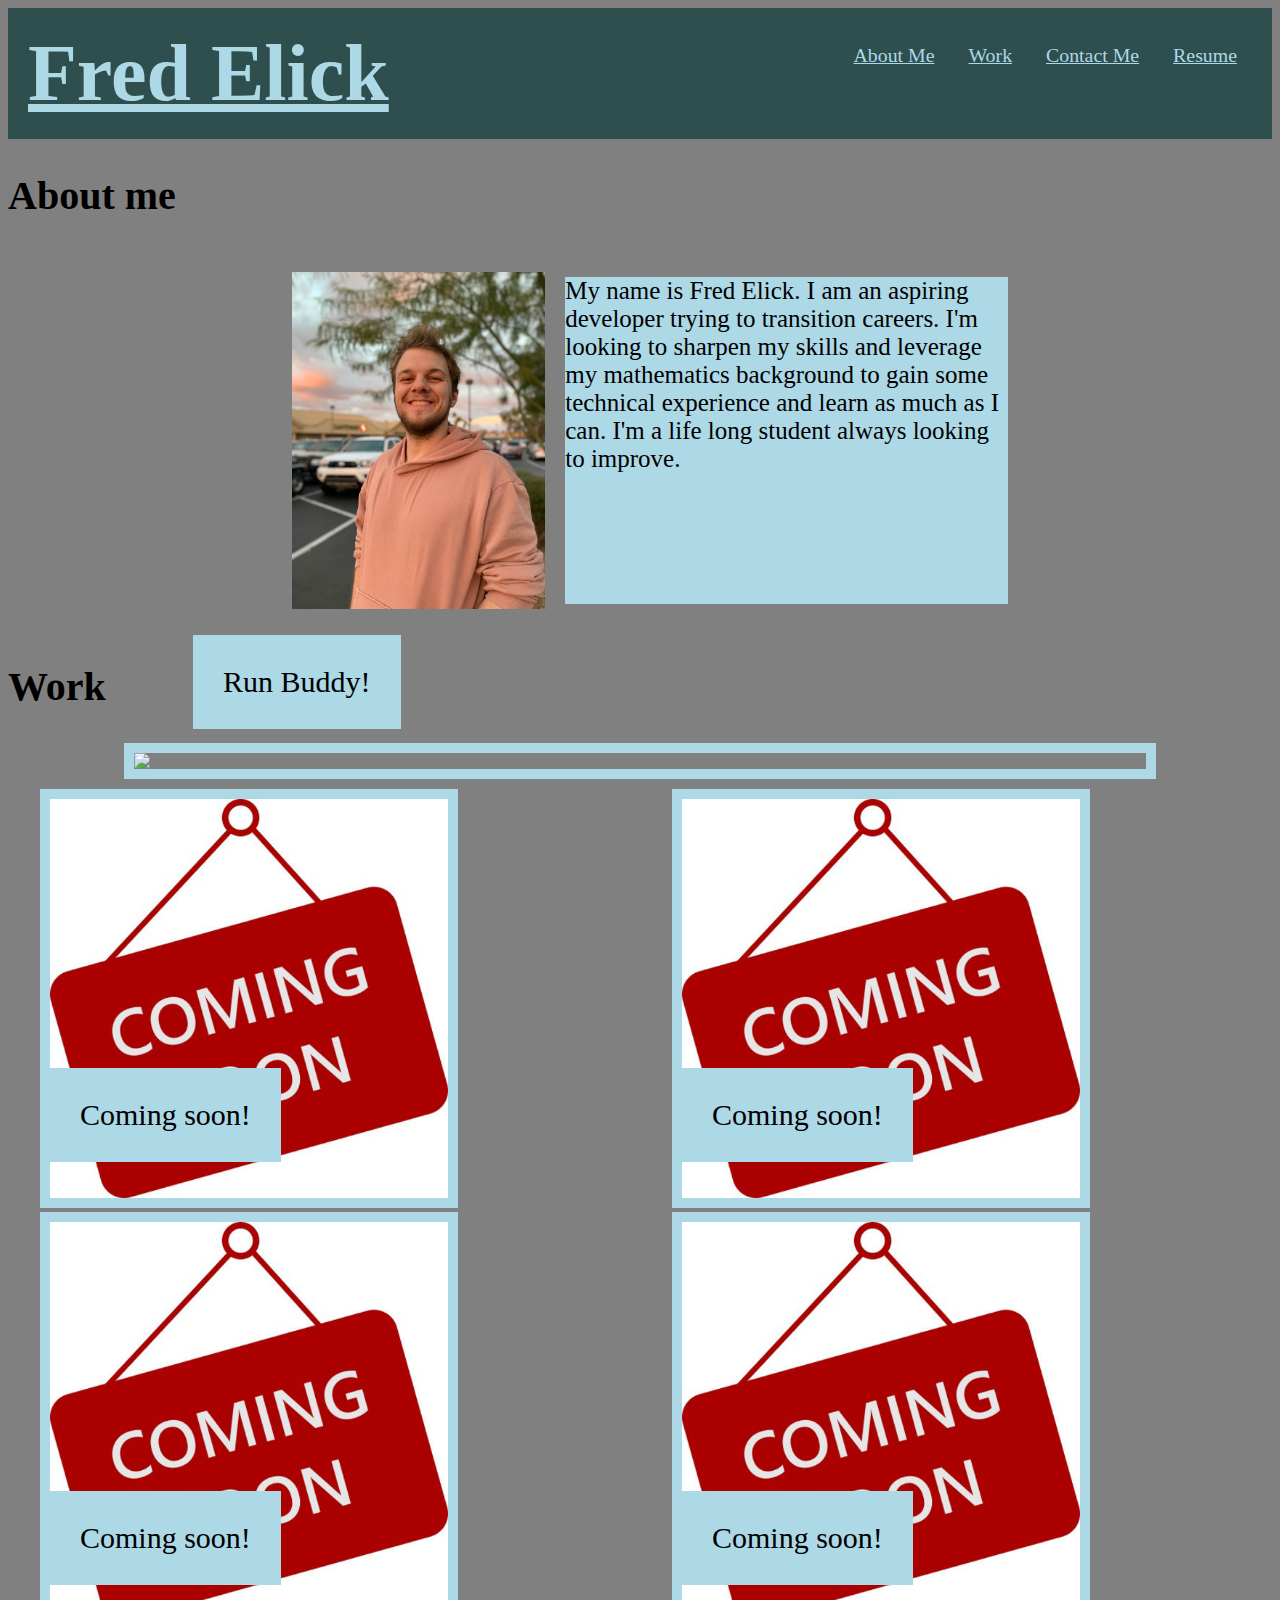
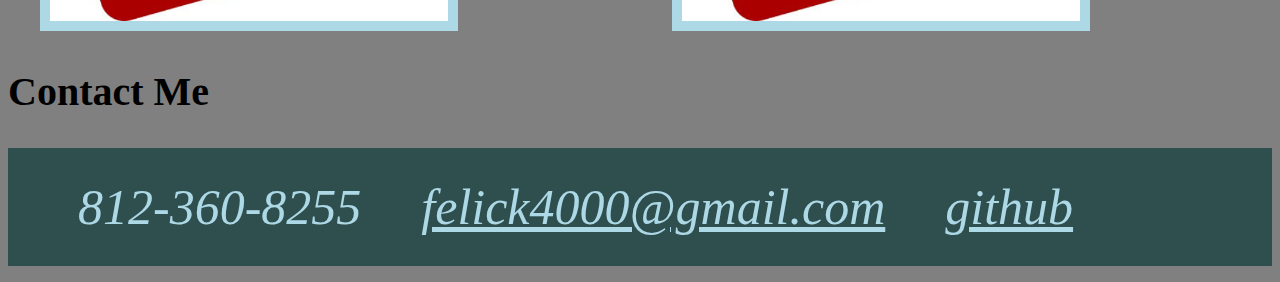
==== index.html @ b69d3563 "first commit" ====
<!DOCTYPE html>
<html Lang='eng'>
    <head>
        <meta charset="UTF-8"/>
        <meta name="viewport" content="width=device-width, initial scale=0"/>
        <title>Fred Elick Portfolio</title>
        <link rel="stylesheet" href="./assets/css/style.css" />
    </head>
    <body>
        <header>
            <h1>
              <a href="/"> Fred Elick </a>
            </h1>
            <nav>
              <!-- Unordered list element -->
              <ul>
                <!-- List item element-->
                <li>
                  <!-- Anchor element -->
                  <a href="#about-me">About Me</a>
                </li>
                <li>
                  <a href="#work">Work</a>
                </li>
                <li>
                  <a href="#contact-me">Contact Me</a>
                </li>
                <li>
                  <a href="./assets/pdf/resume.pdf">Resume</a>
                </li>
              </ul>
            </nav>
          </header>
        <div id="about-me" class="about-me">
            <h2>About me</h2>
            <article>
            <img src="./assets/images/fred.jpg" alt="avater"/>
            <p>My name is Fred Elick. I am an aspiring developer trying to transition careers. I'm looking to sharpen my skills and leverage my mathematics background to gain some
                technical experience and learn as much as I can. I'm a life long student always looking to improve.
            </p>
            <article></article>

        </div>
        <div id="work" class="examples">
            <h2>Work</h2>
           <!---need to make this section bigger. Maybe just comment this out and get the other ones
        looking good first??--> 
            <section class="run-buddy">
                <div >
                    <a href="https://fredelick.github.io/run-buddy/"><img class="this-one" src="./assets/images/run-buddy-ss.png"/></a>
                    <p>Run Buddy!</p>
                </div>
            </section>
<div class="others">
            <section class="coming-soon">
                <div>
                    <img src="./assets/images/coming-soon.jpeg"/>
                    <p>Coming soon!</p>
                </div>
            </section>
            <section class="coming-soon">
                <div>
                    <img src="./assets/images/coming-soon.jpeg"/>
                    <p>Coming soon!</p>
                </div>
            </section>
            <section class="coming-soon">
                <div>
                    <img src="./assets/images/coming-soon.jpeg"/>
                    <p>Coming soon!</p>
                </div>
            </section>
            <section class="coming-soon">
                <div>
                    <img src="./assets/images/coming-soon.jpeg"/>
                    <p class="label">Coming soon!</p>
                </div>
            </section>
        </div>
    </div>
        
        <div id="contact-me" class="contact-me">
            <h2>Contact Me</h2>
            <address>
              <ul>
                  <li><a>812-360-8255</a></li>
                  <li><a href="mailto:felick4000@gmail.com">felick4000@gmail.com</a></li>
                  <li><a href="https://github.com/FredElick">github</a></li>
              </ul>
              </address>
        </div>
    </body>
</html>
---- assets/css/style.css ----
body{
  background-color: grey;
}
Header{
  background-color:darkslategrey;
  padding: 20px;
}
header h1 {
  display: inline;
  font-size: 80px;

}

header h1 a{
  color: lightblue;
  font-size: 80px;
}

header nav{
  float: right;
  
}

header nav ul li {
  display: inline;
  color: lightblue;
}

header nav ul li a {
  padding: 10px 15px;
  font-weight: lighter;
  font-size: 1.55vw;
  color: lightblue;
}

div h2{
  font-size: 40px;
}

#about-me img{
  width: 20%;
  margin:20px;
}

.run-buddy{
  position: relative;
}

.run-buddy div{
  display: block;
  border-color:black;
  margin-left: auto;
  margin-right: auto;
  margin-bottom: 10px;
}

.run-buddy div p{
  position: absolute;
  bottom: 20px;
  margin-left: 185px;
  font-size: 30px;
  padding: 30px;
  background-color: lightblue;
}


.others{
  display: flex;
  flex-wrap: wrap;
  justify-content: space-around;
  margin: auto;
  width: 80
}

.coming-soon div img{
  width: 70%;
  border: 10px solid lightblue;
}

.this-one {

  display: block;
  width: 80%;
  border: 10px solid lightblue;
  margin-left: auto;
  margin-right: auto;
}

.coming-soon div{
  position: relative;
}
.coming-soon div p{
  position: absolute;
  bottom: 20px;
  left: 10px;
  font-size: 30px;
  padding: 30px;
  background-color: lightblue;
}

.contact-me{
  align-items: center;
}

.contact-me ul{
  display: flex;
  text-align: center;
  background-color:darkslategray;
  flex-wrap: wrap;
  align-items: center;
}
.contact-me ul li {
  display: inline;
  margin: 30px;
}
.contact-me ul li a{
  color: lightblue;
  font-size: 50px;

}
.about-me article{
display: flex;
flex-wrap: wrap;
justify-content: center;
justify-items: center;
}

.about-me article p{
width: 35%;
background-color: lightblue;
font-size: 25px;
}
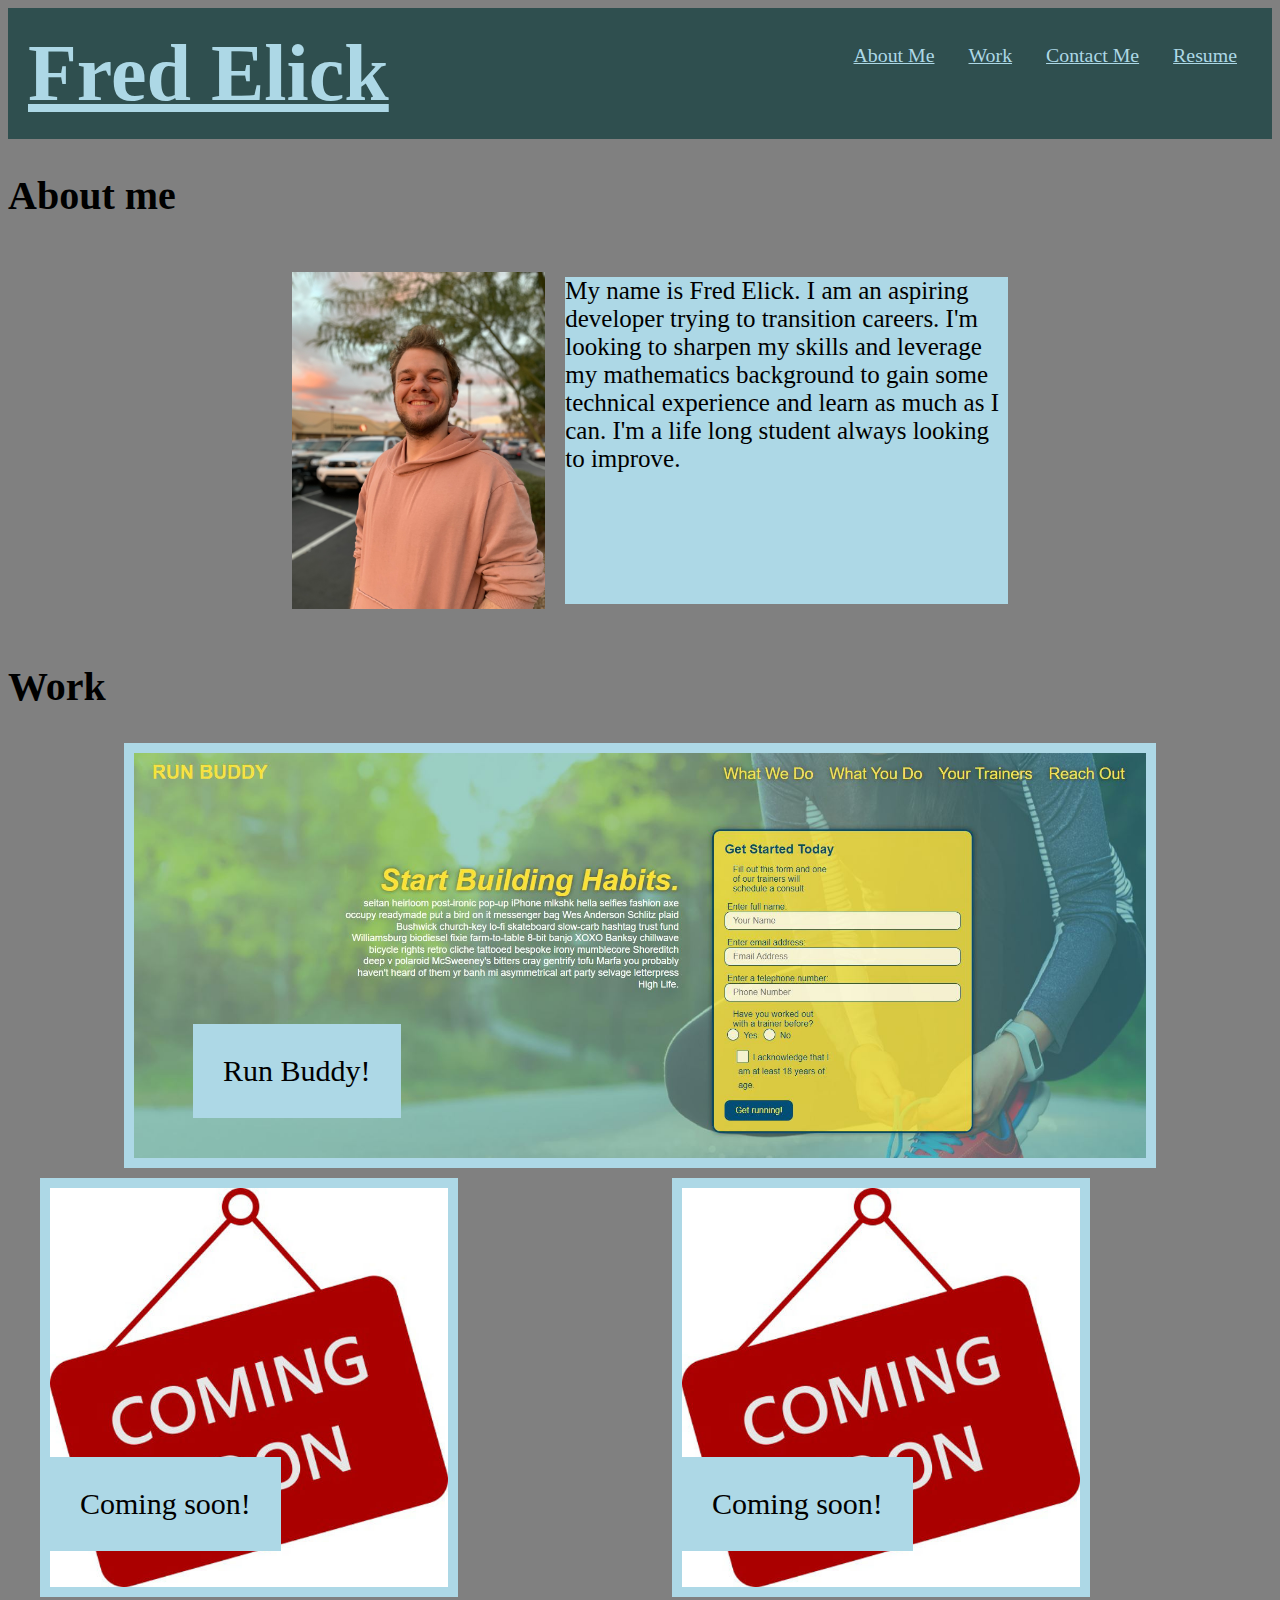
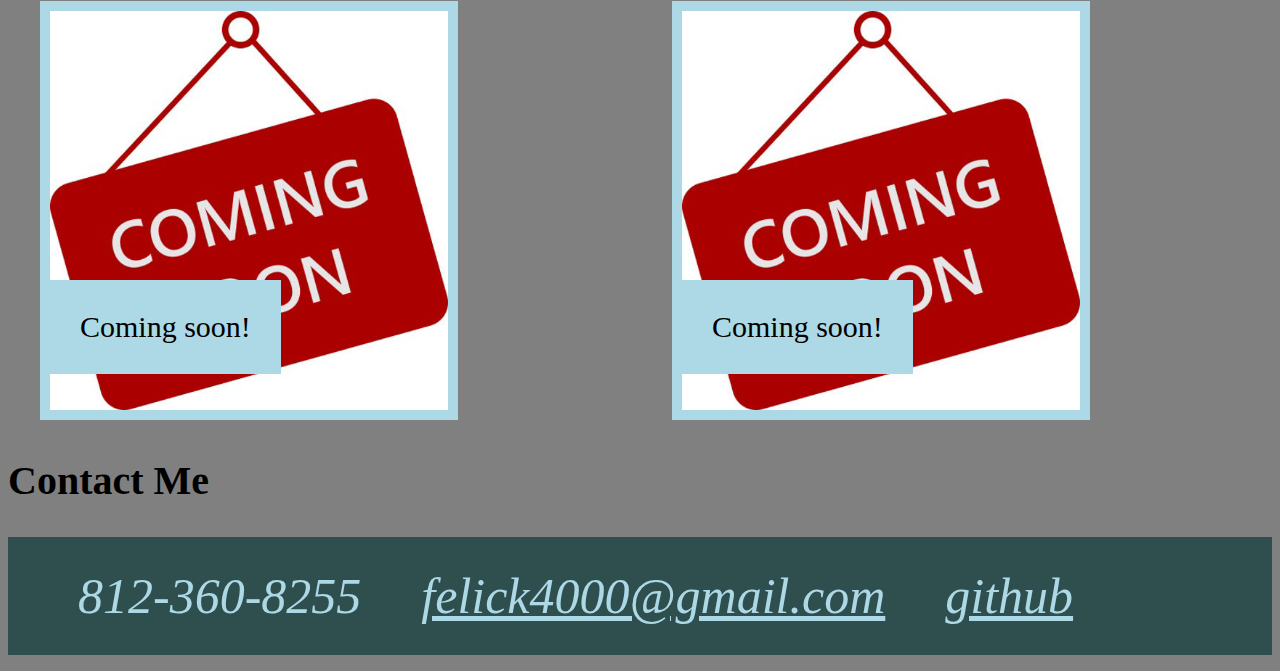
==== commit c57c6867: "fixing images again" ====
--- a/index.html
+++ b/index.html
@@ -47,7 +47,7 @@
         looking good first??--> 
             <section class="run-buddy">
                 <div >
-                    <a href="https://fredelick.github.io/run-buddy/"><img class="this-one" src="./assets/images/run-buddy-ss.png"/></a>
+                    <a href="https://fredelick.github.io/run-buddy/"><img class="this-one" src="./assets/images/run-buddy-ss.JPG"/></a>
                     <p>Run Buddy!</p>
                 </div>
             </section>
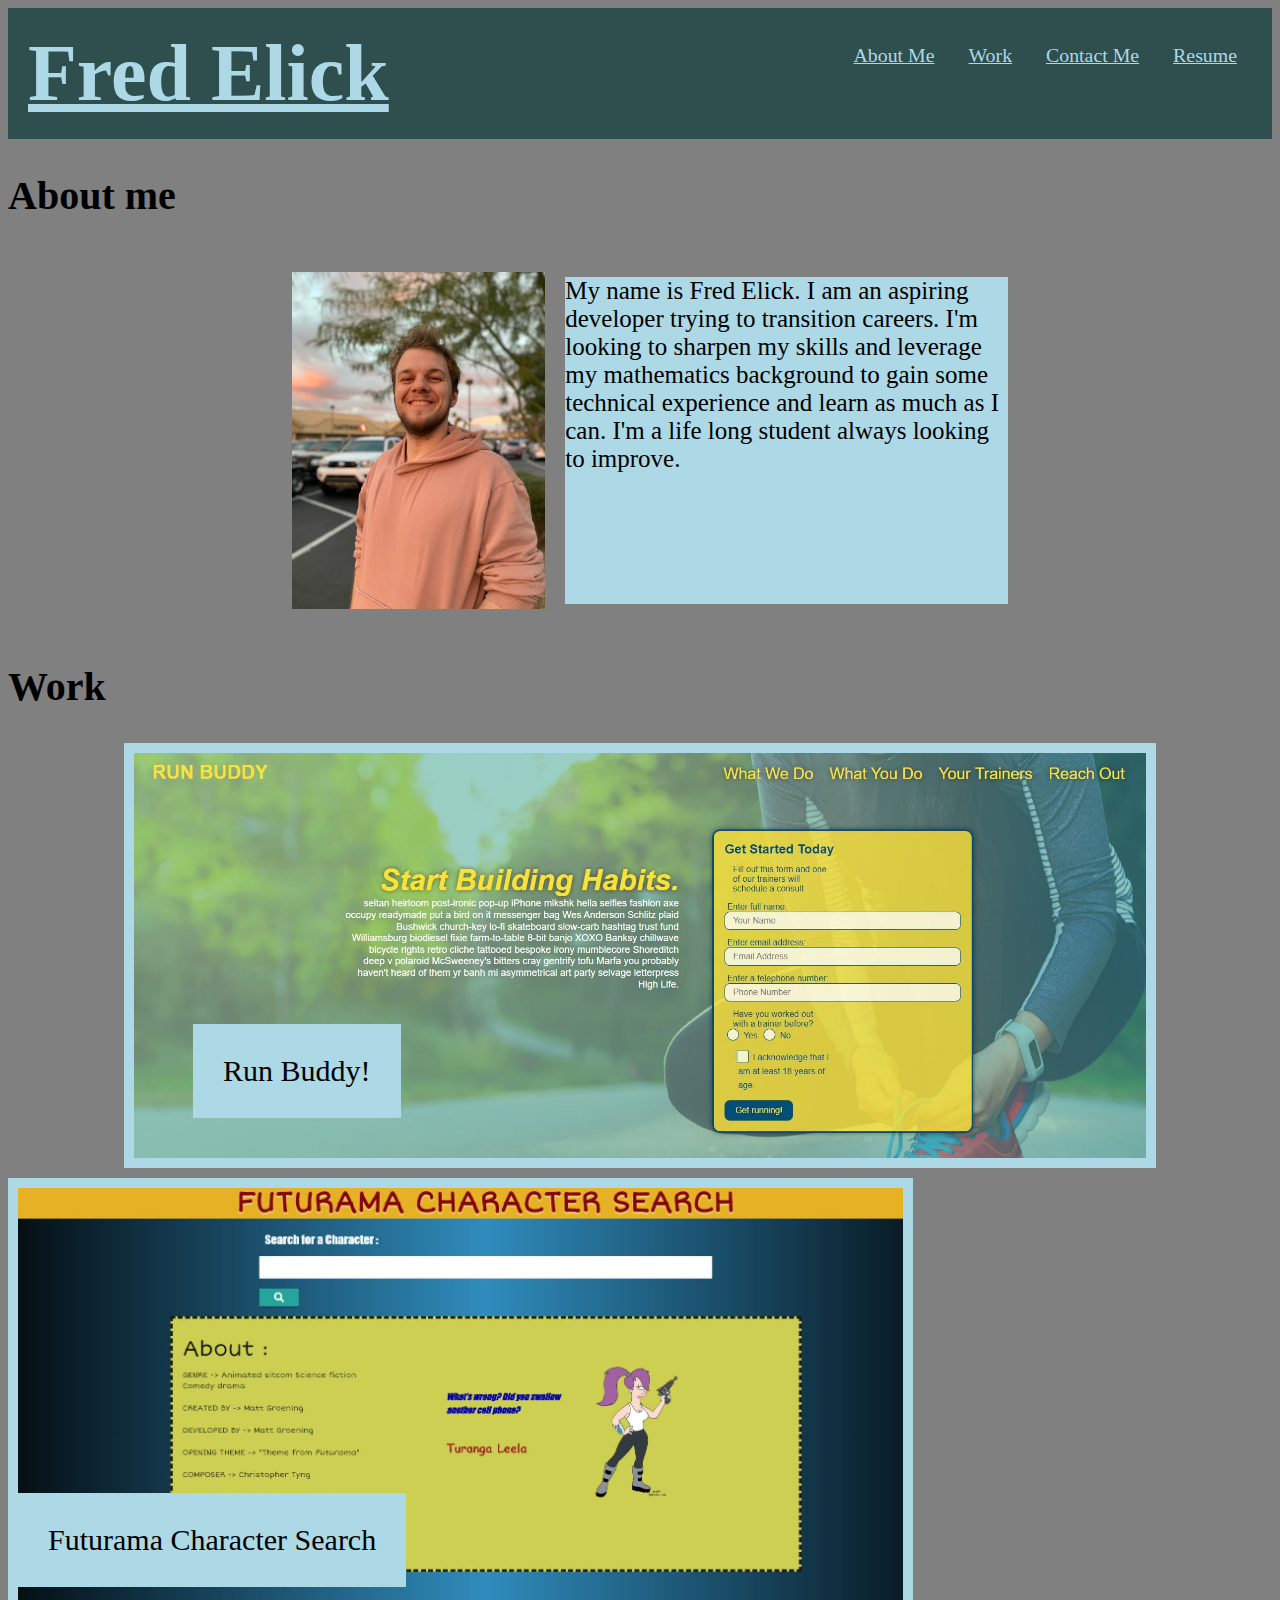
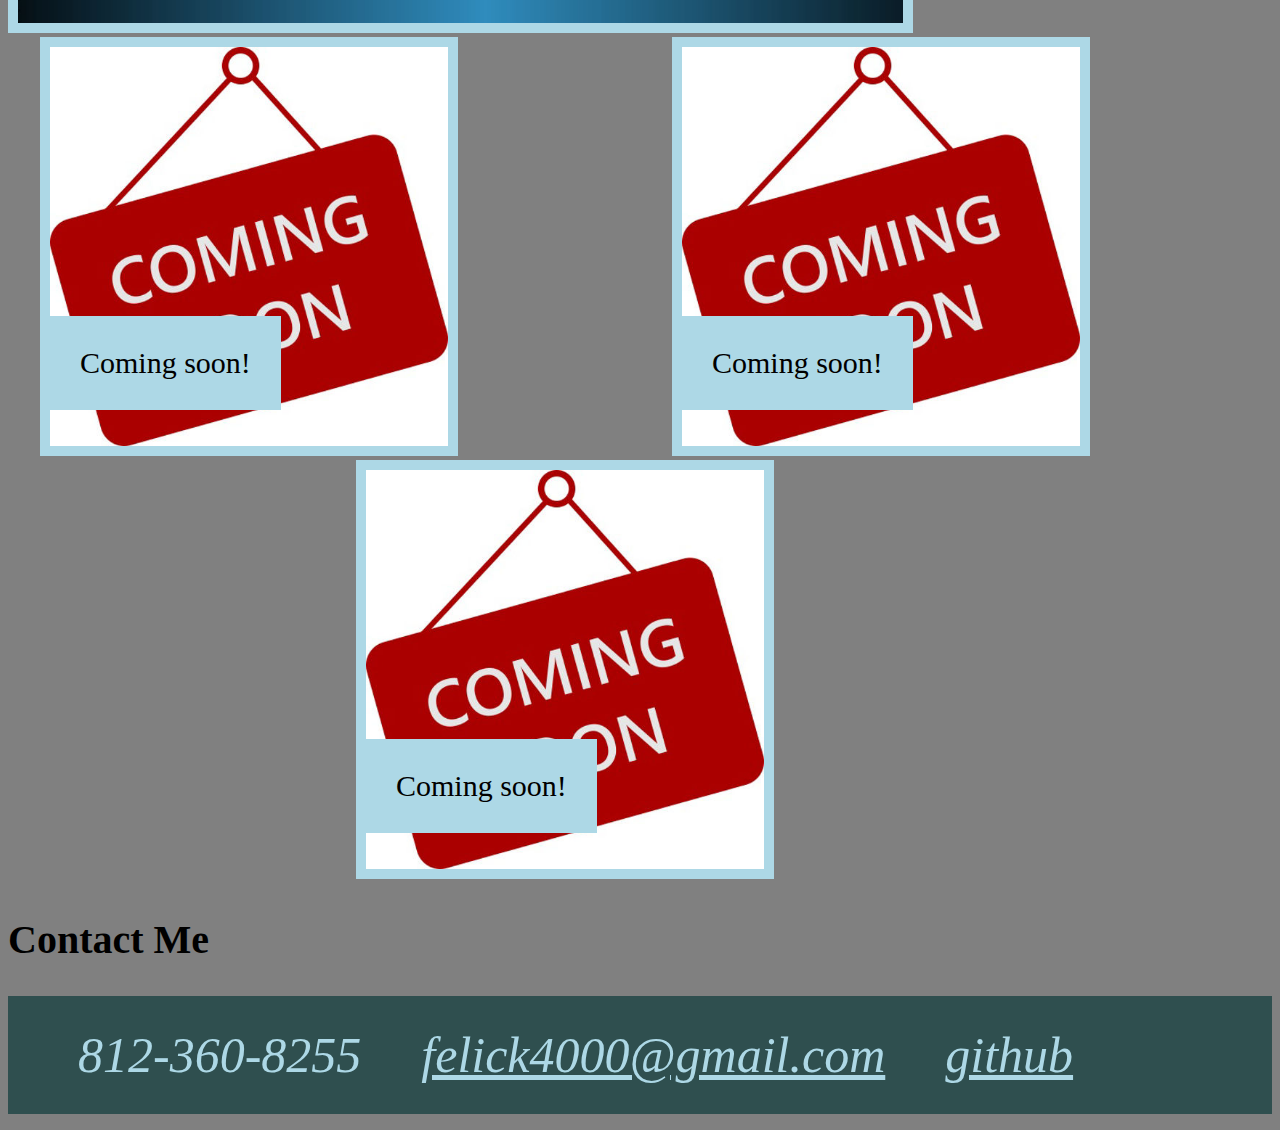
==== commit 5d26bb39: "updated with group project" ====
--- a/index.html
+++ b/index.html
@@ -54,8 +54,8 @@
 <div class="others">
             <section class="coming-soon">
                 <div>
-                    <img src="./assets/images/coming-soon.jpeg"/>
-                    <p>Coming soon!</p>
+                   <a href="https://roo116.github.io/character-search/index.html"> <img src="./assets/images/character-search.JPG"/></a>
+                    <p>Futurama Character Search</p>
                 </div>
             </section>
             <section class="coming-soon">
--- a/assets/css/style.css
+++ b/assets/css/style.css
@@ -98,9 +98,7 @@
   background-color: lightblue;
 }
 
-.contact-me{
-  align-items: center;
-}
+
 
 .contact-me ul{
   display: flex;
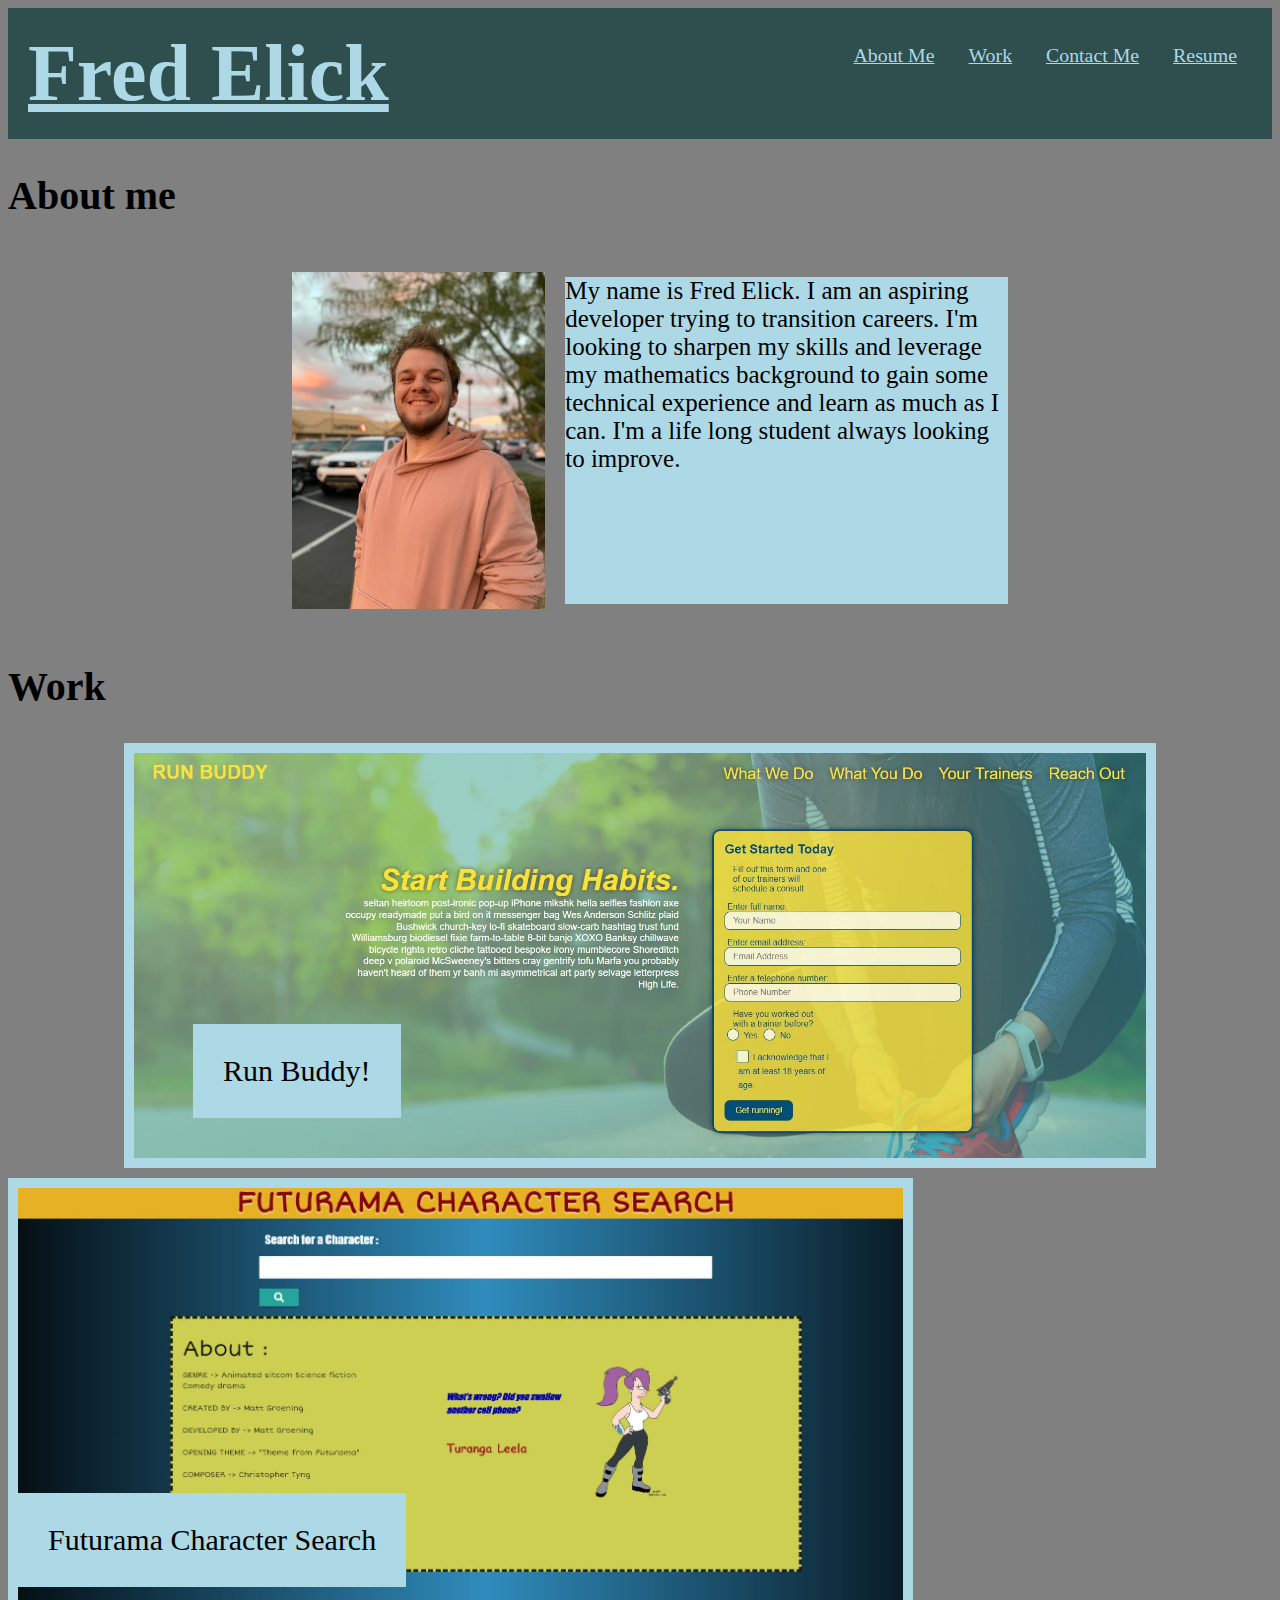
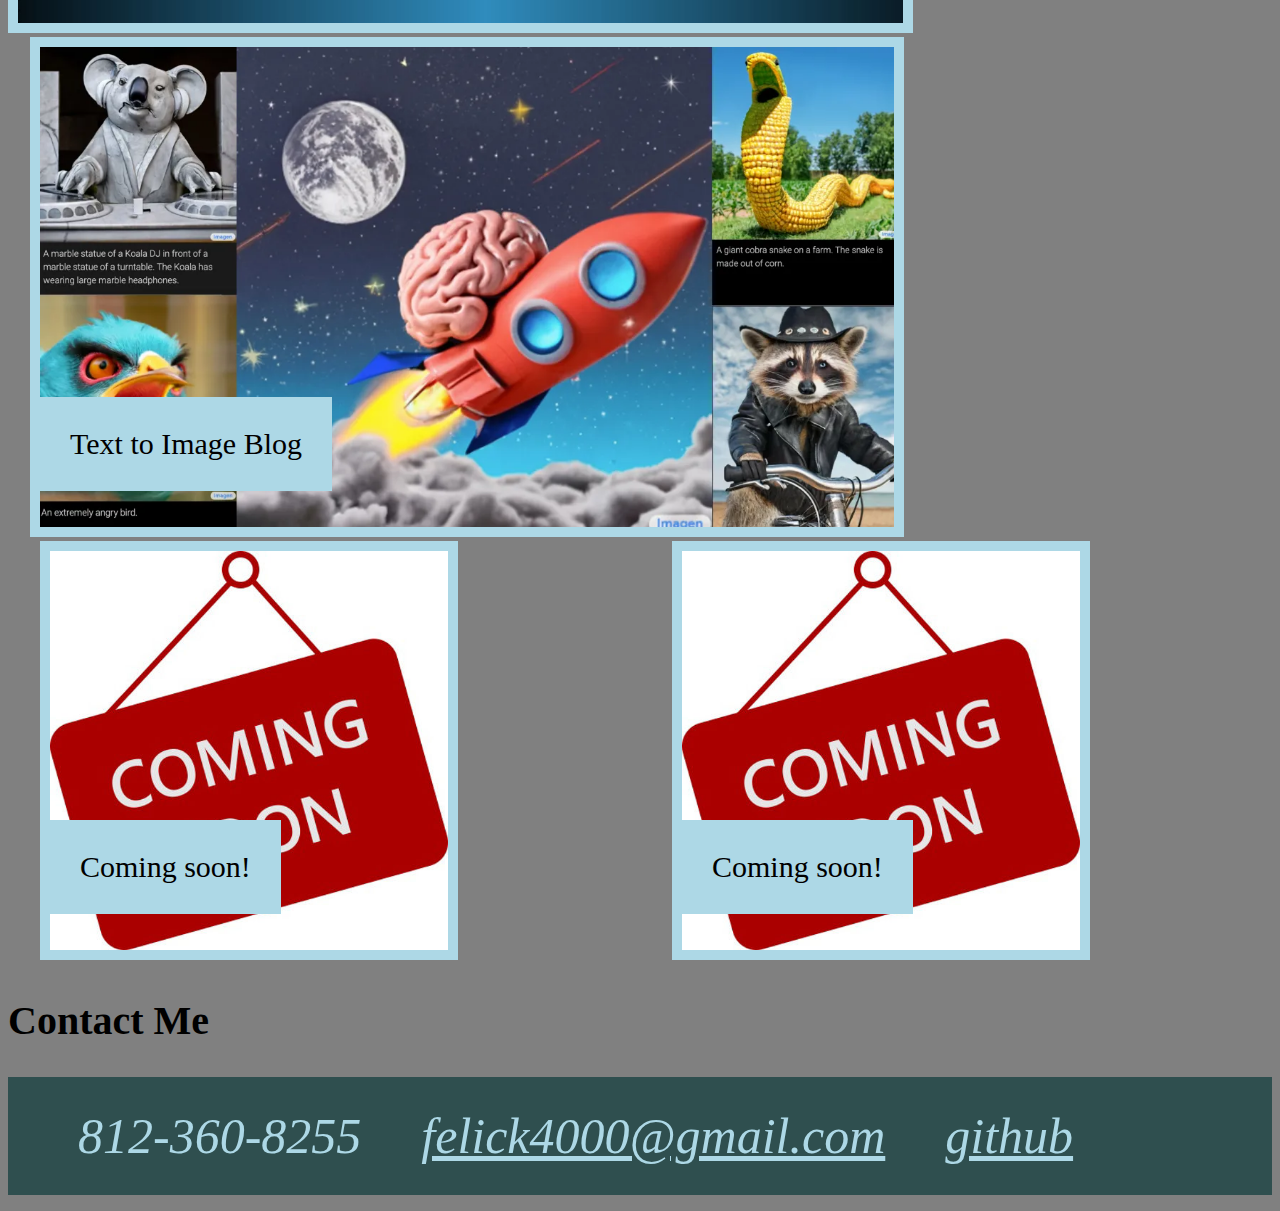
==== commit 6ee0f1b6: "added new project" ====
--- a/index.html
+++ b/index.html
@@ -60,8 +60,8 @@
             </section>
             <section class="coming-soon">
                 <div>
-                    <img src="./assets/images/coming-soon.jpeg"/>
-                    <p>Coming soon!</p>
+                    <a href="https://ai-blog-project-2.herokuapp.com/"> <img src="./assets/images/imagen-text-to-image-ai-composites-2022-promo.webp"/></a>
+                    <p>Text to Image Blog</p>
                 </div>
             </section>
             <section class="coming-soon">
